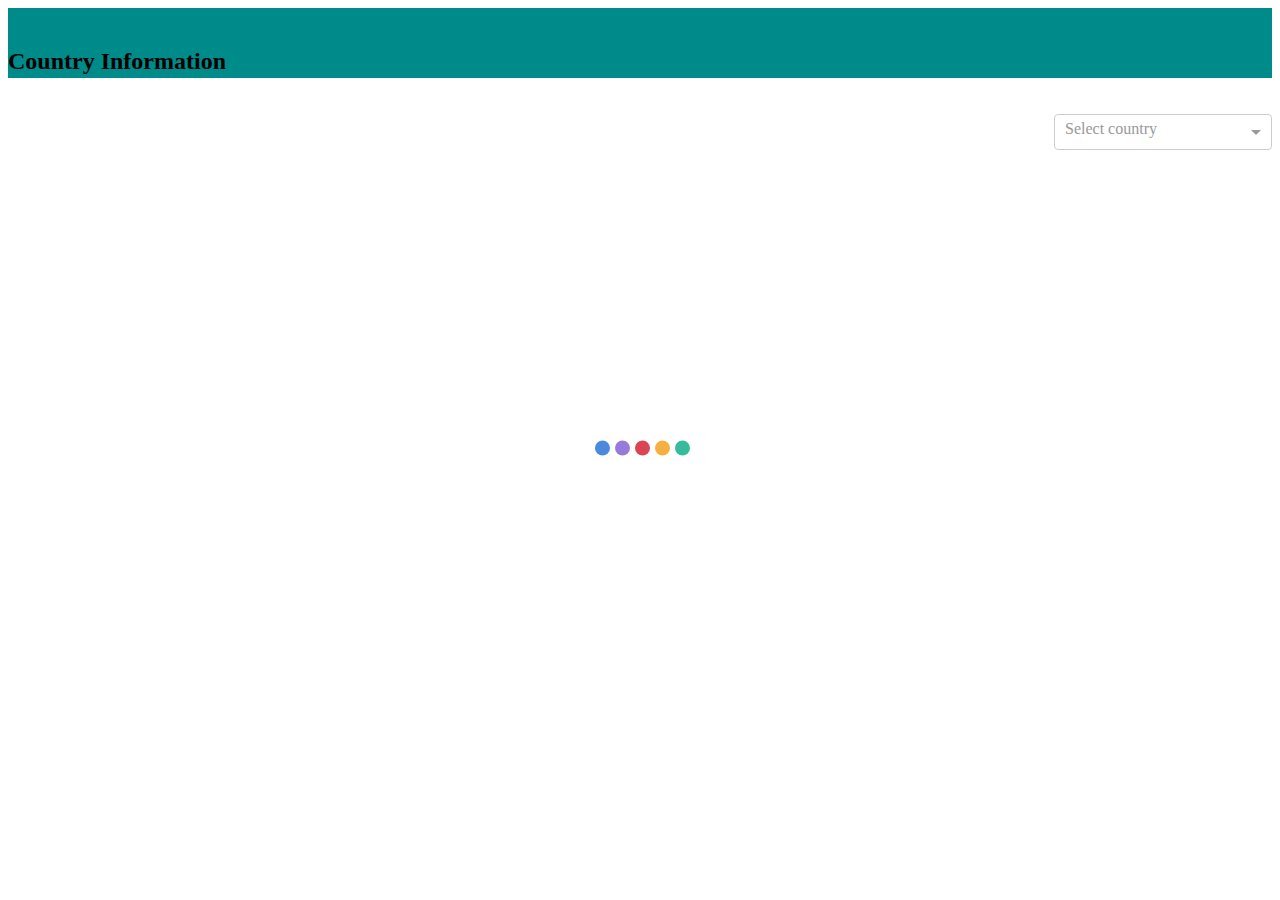
==== index.html @ 450355d8 "Auto-generated commit" ====
<!doctype html>
<html lang="en">
<head>
  <meta charset="utf-8">
  <title>Countryinfo</title>
  <base href="https://Chinnadurai312.github.io/chinnaa_infrrd/">  <meta name="viewport" content="width=device-width, initial-scale=1">
  <link rel="icon" type="image/x-icon" href="favicon.ico">
  <script>
    // See http://www.backalleycoder.com/2016/05/13/sghpa-the-single-page-app-hack-for-github-pages/
    (function(){
      var redirect = sessionStorage.redirect;
      delete sessionStorage.redirect;
      if (redirect && redirect != location.href) {
        history.replaceState(null, null, redirect);
      }
    })();
  </script>
<link rel="stylesheet" href="styles.8ee1ef244e2763641eac.css"></head>
<body>
  <app-root></app-root>
<script src="runtime-es2015.0811dcefd377500b5b1a.js" type="module"></script><script src="runtime-es5.0811dcefd377500b5b1a.js" nomodule defer></script><script src="polyfills-es5.1a3c78b07cd6f16c6e9a.js" nomodule defer></script><script src="polyfills-es2015.1f913f16a2d346cc8bdc.js" type="module"></script><script src="main-es2015.a8555eb3a950cd534b57.js" type="module"></script><script src="main-es5.a8555eb3a950cd534b57.js" nomodule defer></script></body>
</html>
---- styles.8ee1ef244e2763641eac.css ----
.ng-select.ng-select-opened>.ng-select-container{background:#fff;border-color:#b3b3b3 #ccc #d9d9d9}.ng-select.ng-select-opened>.ng-select-container:hover{box-shadow:none}.ng-select.ng-select-opened>.ng-select-container .ng-arrow{top:-2px;border-color:transparent transparent #999;border-width:0 5px 5px}.ng-select.ng-select-opened>.ng-select-container .ng-arrow:hover{border-color:transparent transparent #333}.ng-select.ng-select-opened.ng-select-bottom>.ng-select-container{border-bottom-right-radius:0;border-bottom-left-radius:0}.ng-select.ng-select-opened.ng-select-top>.ng-select-container{border-top-right-radius:0;border-top-left-radius:0}.ng-select.ng-select-focused:not(.ng-select-opened)>.ng-select-container{border-color:#007eff;box-shadow:inset 0 1px 1px rgba(0,0,0,.075),0 0 0 3px rgba(0,126,255,.1)}.ng-select.ng-select-disabled>.ng-select-container{background-color:#f9f9f9}.ng-select .ng-has-value .ng-placeholder{display:none}.ng-select .ng-select-container{color:#333;background-color:#fff;border-radius:4px;border:1px solid #ccc;min-height:36px;align-items:center}.ng-select .ng-select-container:hover{box-shadow:0 1px 0 rgba(0,0,0,.06)}.ng-select .ng-select-container .ng-value-container{align-items:center;padding-left:10px}[dir=rtl] .ng-select .ng-select-container .ng-value-container{padding-right:10px;padding-left:0}.ng-select .ng-select-container .ng-value-container .ng-placeholder{color:#999}.ng-select.ng-select-single .ng-select-container{height:36px}.ng-select.ng-select-single .ng-select-container .ng-value-container .ng-input{top:5px;left:0;padding-left:10px;padding-right:50px}[dir=rtl] .ng-select.ng-select-single .ng-select-container .ng-value-container .ng-input{padding-right:10px;padding-left:50px}.ng-select.ng-select-multiple.ng-select-disabled>.ng-select-container .ng-value-container .ng-value{background-color:#f9f9f9;border:1px solid #e6e6e6}.ng-select.ng-select-multiple.ng-select-disabled>.ng-select-container .ng-value-container .ng-value .ng-value-label{padding:0 5px}.ng-select.ng-select-multiple .ng-select-container .ng-value-container{padding-top:5px;padding-left:7px}[dir=rtl] .ng-select.ng-select-multiple .ng-select-container .ng-value-container{padding-right:7px;padding-left:0}.ng-select.ng-select-multiple .ng-select-container .ng-value-container .ng-value{font-size:.9em;margin-bottom:5px;background-color:#ebf5ff;border-radius:2px;margin-right:5px}[dir=rtl] .ng-select.ng-select-multiple .ng-select-container .ng-value-container .ng-value{margin-right:0;margin-left:5px}.ng-select.ng-select-multiple .ng-select-container .ng-value-container .ng-value.ng-value-disabled{background-color:#f9f9f9}.ng-select.ng-select-multiple .ng-select-container .ng-value-container .ng-value.ng-value-disabled .ng-value-label{padding-left:5px}[dir=rtl] .ng-select.ng-select-multiple .ng-select-container .ng-value-container .ng-value.ng-value-disabled .ng-value-label{padding-left:0;padding-right:5px}.ng-select.ng-select-multiple .ng-select-container .ng-value-container .ng-value .ng-value-icon,.ng-select.ng-select-multiple .ng-select-container .ng-value-container .ng-value .ng-value-label{display:inline-block;padding:1px 5px}.ng-select.ng-select-multiple .ng-select-container .ng-value-container .ng-value .ng-value-icon:hover{background-color:#d1e8ff}.ng-select.ng-select-multiple .ng-select-container .ng-value-container .ng-value .ng-value-icon.left{border-right:1px solid #b8dbff}[dir=rtl] .ng-select.ng-select-multiple .ng-select-container .ng-value-container .ng-value .ng-value-icon.left{border-left:1px solid #b8dbff;border-right:none}.ng-select.ng-select-multiple .ng-select-container .ng-value-container .ng-value .ng-value-icon.right{border-left:1px solid #b8dbff}[dir=rtl] .ng-select.ng-select-multiple .ng-select-container .ng-value-container .ng-value .ng-value-icon.right{border-left:0;border-right:1px solid #b8dbff}.ng-select.ng-select-multiple .ng-select-container .ng-value-container .ng-input{padding:0 0 3px 3px}[dir=rtl] .ng-select.ng-select-multiple .ng-select-container .ng-value-container .ng-input{padding:0 3px 3px 0}.ng-select.ng-select-multiple .ng-select-container .ng-value-container .ng-placeholder{top:5px;padding-bottom:5px;padding-left:3px}[dir=rtl] .ng-select.ng-select-multiple .ng-select-container .ng-value-container .ng-placeholder{padding-right:3px;padding-left:0}.ng-select .ng-clear-wrapper{color:#999}.ng-select .ng-clear-wrapper:hover .ng-clear{color:#d0021b}.ng-select .ng-spinner-zone{padding:5px 5px 0 0}[dir=rtl] .ng-select .ng-spinner-zone{padding:5px 0 0 5px}.ng-select .ng-arrow-wrapper{width:25px;padding-right:5px}[dir=rtl] .ng-select .ng-arrow-wrapper{padding-left:5px;padding-right:0}.ng-select .ng-arrow-wrapper:hover .ng-arrow{border-top-color:#666}.ng-select .ng-arrow-wrapper .ng-arrow{border-color:#999 transparent transparent;border-style:solid;border-width:5px 5px 2.5px}.ng-dropdown-panel{background-color:#fff;border:1px solid #ccc;box-shadow:0 1px 0 rgba(0,0,0,.06);left:0}.ng-dropdown-panel.ng-select-bottom{top:100%;border-bottom-right-radius:4px;border-bottom-left-radius:4px;border-top-color:#e6e6e6;margin-top:-1px}.ng-dropdown-panel.ng-select-bottom .ng-dropdown-panel-items .ng-option:last-child{border-bottom-right-radius:4px;border-bottom-left-radius:4px}.ng-dropdown-panel.ng-select-top{bottom:100%;border-top-right-radius:4px;border-top-left-radius:4px;border-bottom-color:#e6e6e6;margin-bottom:-1px}.ng-dropdown-panel.ng-select-top .ng-dropdown-panel-items .ng-option:first-child{border-top-right-radius:4px;border-top-left-radius:4px}.ng-dropdown-panel .ng-dropdown-header{border-bottom:1px solid #ccc;padding:5px 7px}.ng-dropdown-panel .ng-dropdown-footer{border-top:1px solid #ccc;padding:5px 7px}.ng-dropdown-panel .ng-dropdown-panel-items .ng-optgroup{-webkit-user-select:none;-moz-user-select:none;-ms-user-select:none;user-select:none;padding:8px 10px;font-weight:500;color:rgba(0,0,0,.54);cursor:pointer}.ng-dropdown-panel .ng-dropdown-panel-items .ng-optgroup.ng-option-disabled{cursor:default}.ng-dropdown-panel .ng-dropdown-panel-items .ng-optgroup.ng-option-marked{background-color:#f5faff}.ng-dropdown-panel .ng-dropdown-panel-items .ng-optgroup.ng-option-selected,.ng-dropdown-panel .ng-dropdown-panel-items .ng-optgroup.ng-option-selected.ng-option-marked{background-color:#ebf5ff;font-weight:600}.ng-dropdown-panel .ng-dropdown-panel-items .ng-option{background-color:#fff;color:rgba(0,0,0,.87);padding:8px 10px}.ng-dropdown-panel .ng-dropdown-panel-items .ng-option.ng-option-selected,.ng-dropdown-panel .ng-dropdown-panel-items .ng-option.ng-option-selected.ng-option-marked{color:#333;background-color:#ebf5ff}.ng-dropdown-panel .ng-dropdown-panel-items .ng-option.ng-option-selected .ng-option-label,.ng-dropdown-panel .ng-dropdown-panel-items .ng-option.ng-option-selected.ng-option-marked .ng-option-label{font-weight:600}.ng-dropdown-panel .ng-dropdown-panel-items .ng-option.ng-option-marked{background-color:#f5faff;color:#333}.ng-dropdown-panel .ng-dropdown-panel-items .ng-option.ng-option-disabled{color:#ccc}.ng-dropdown-panel .ng-dropdown-panel-items .ng-option.ng-option-child{padding-left:22px}[dir=rtl] .ng-dropdown-panel .ng-dropdown-panel-items .ng-option.ng-option-child{padding-right:22px;padding-left:0}.ng-dropdown-panel .ng-dropdown-panel-items .ng-option .ng-tag-label{font-size:80%;font-weight:400;padding-right:5px}[dir=rtl] .ng-dropdown-panel .ng-dropdown-panel-items .ng-option .ng-tag-label{padding-left:5px;padding-right:0}[dir=rtl] .ng-dropdown-panel{direction:rtl;text-align:right}
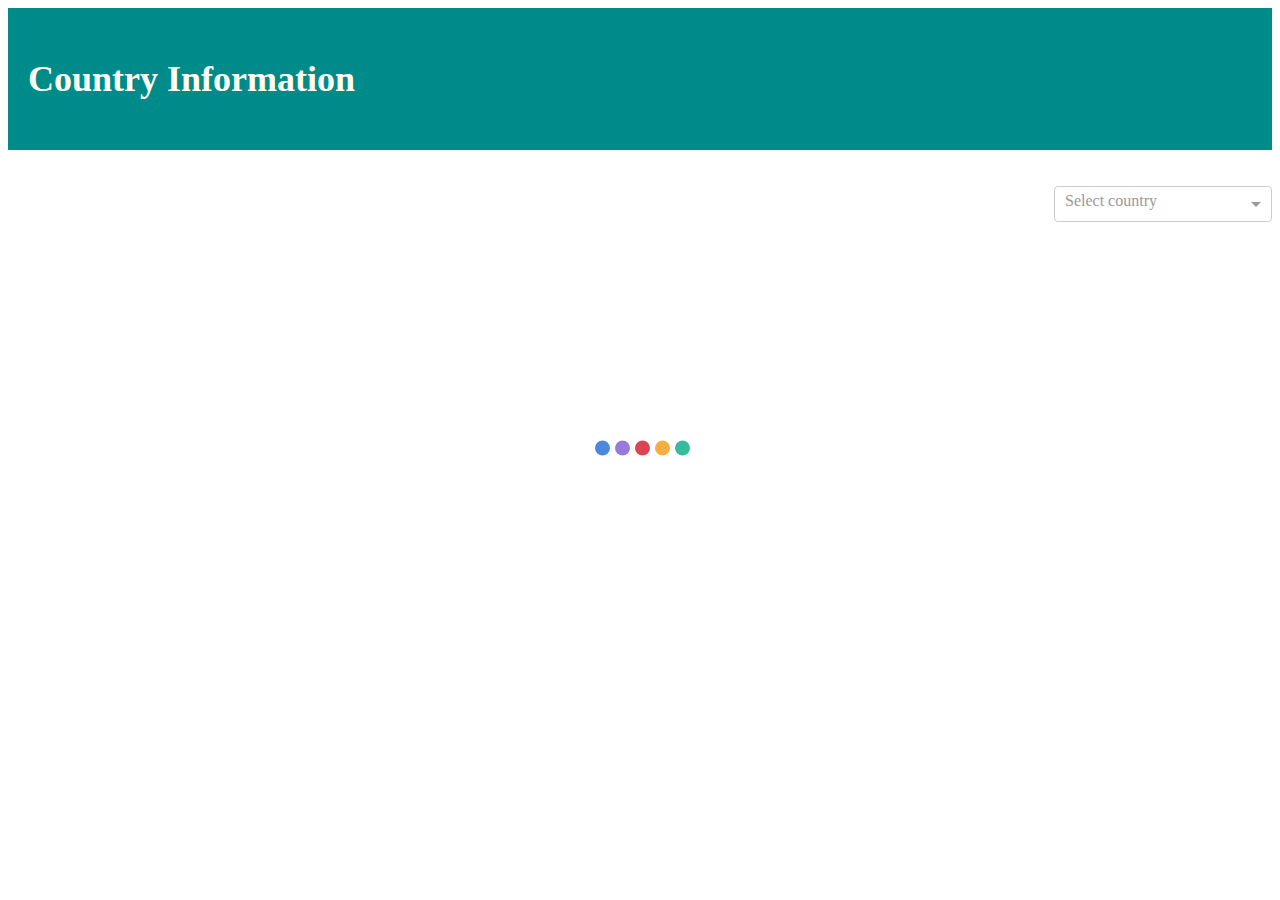
==== commit f26cd410: "Auto-generated commit" ====
--- a/index.html
+++ b/index.html
@@ -18,5 +18,5 @@
 <link rel="stylesheet" href="styles.8ee1ef244e2763641eac.css"></head>
 <body>
   <app-root></app-root>
-<script src="runtime-es2015.0811dcefd377500b5b1a.js" type="module"></script><script src="runtime-es5.0811dcefd377500b5b1a.js" nomodule defer></script><script src="polyfills-es5.1a3c78b07cd6f16c6e9a.js" nomodule defer></script><script src="polyfills-es2015.1f913f16a2d346cc8bdc.js" type="module"></script><script src="main-es2015.a8555eb3a950cd534b57.js" type="module"></script><script src="main-es5.a8555eb3a950cd534b57.js" nomodule defer></script></body>
+<script src="runtime-es2015.0811dcefd377500b5b1a.js" type="module"></script><script src="runtime-es5.0811dcefd377500b5b1a.js" nomodule defer></script><script src="polyfills-es5.1a3c78b07cd6f16c6e9a.js" nomodule defer></script><script src="polyfills-es2015.1f913f16a2d346cc8bdc.js" type="module"></script><script src="main-es2015.37f2daa744641e7183ad.js" type="module"></script><script src="main-es5.37f2daa744641e7183ad.js" nomodule defer></script></body>
 </html>
